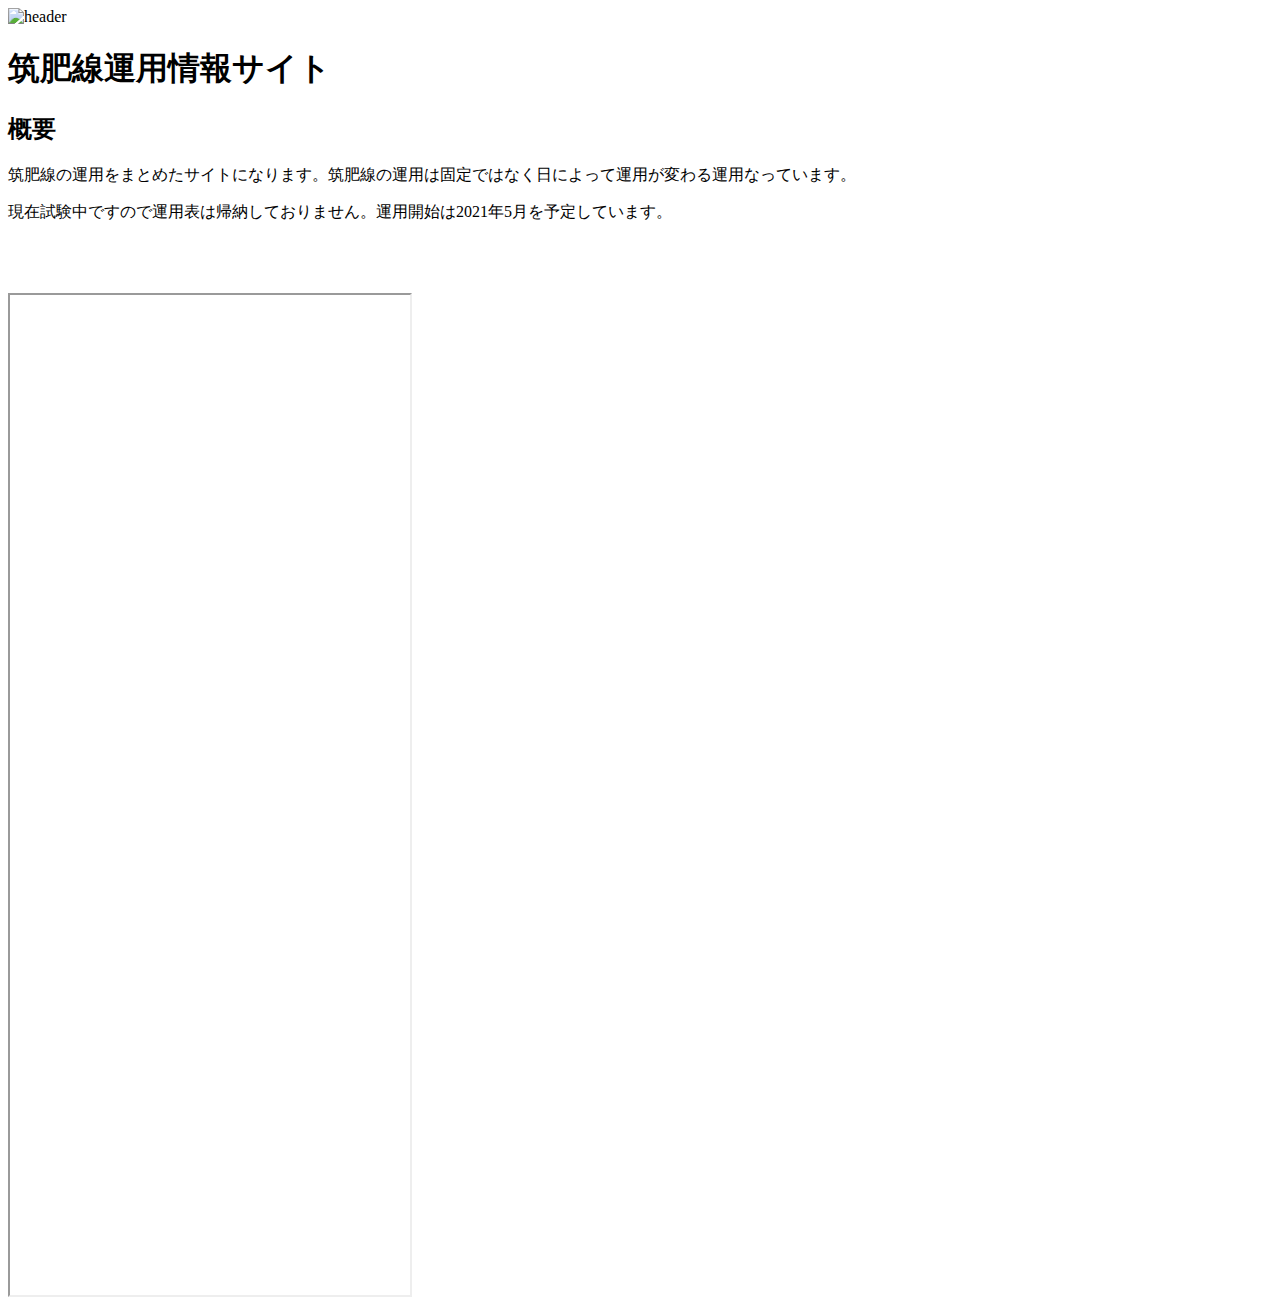
==== index.html @ b75f7449 "Create index.html" ====
<!DOCTYPE html>
<html lang="ja">
<head>
  <link rel="stylesheet" href="./style.css">
  <meta charset="UTF-8">
  <meta http-equiv="X-UA-Compatible" content="IE=edge">
  <meta name="viewport" content="width=device-width, initial-scale=1.0">
  <title>筑肥線(東)運用サイト</title>
</head>
<body>

  <img src="./header.png" alt="header" height="600" width="2000"  class="image">
<div class="moji">
  <h1>筑肥線運用情報サイト</h1>
<h2><li>概要</li></h2>
  <p>筑肥線の運用をまとめたサイトになります。筑肥線の運用は固定ではなく日によって運用が変わる運用なっています。</p>
  <p>現在試験中ですので運用表は帰納しておりません。運用開始は2021年5月を予定しています。</p></div>

<br>
<br>
<br>
<div class="hyou">
  <iframe src="           https://docs.google.com/spreadsheets/d/e/2PACX-1vQZ8PcZFYqQHD8XyKEhKbgPvMNRR-weHv1sD0sotXnNWkLuXNN-nrbcYzG6nYiSKfuZbajieT-KhV6j/pubhtml?widget=true&amp;headers=false                 "                  width="400" height="1000"></iframe  >
</div>

</body>

</html>
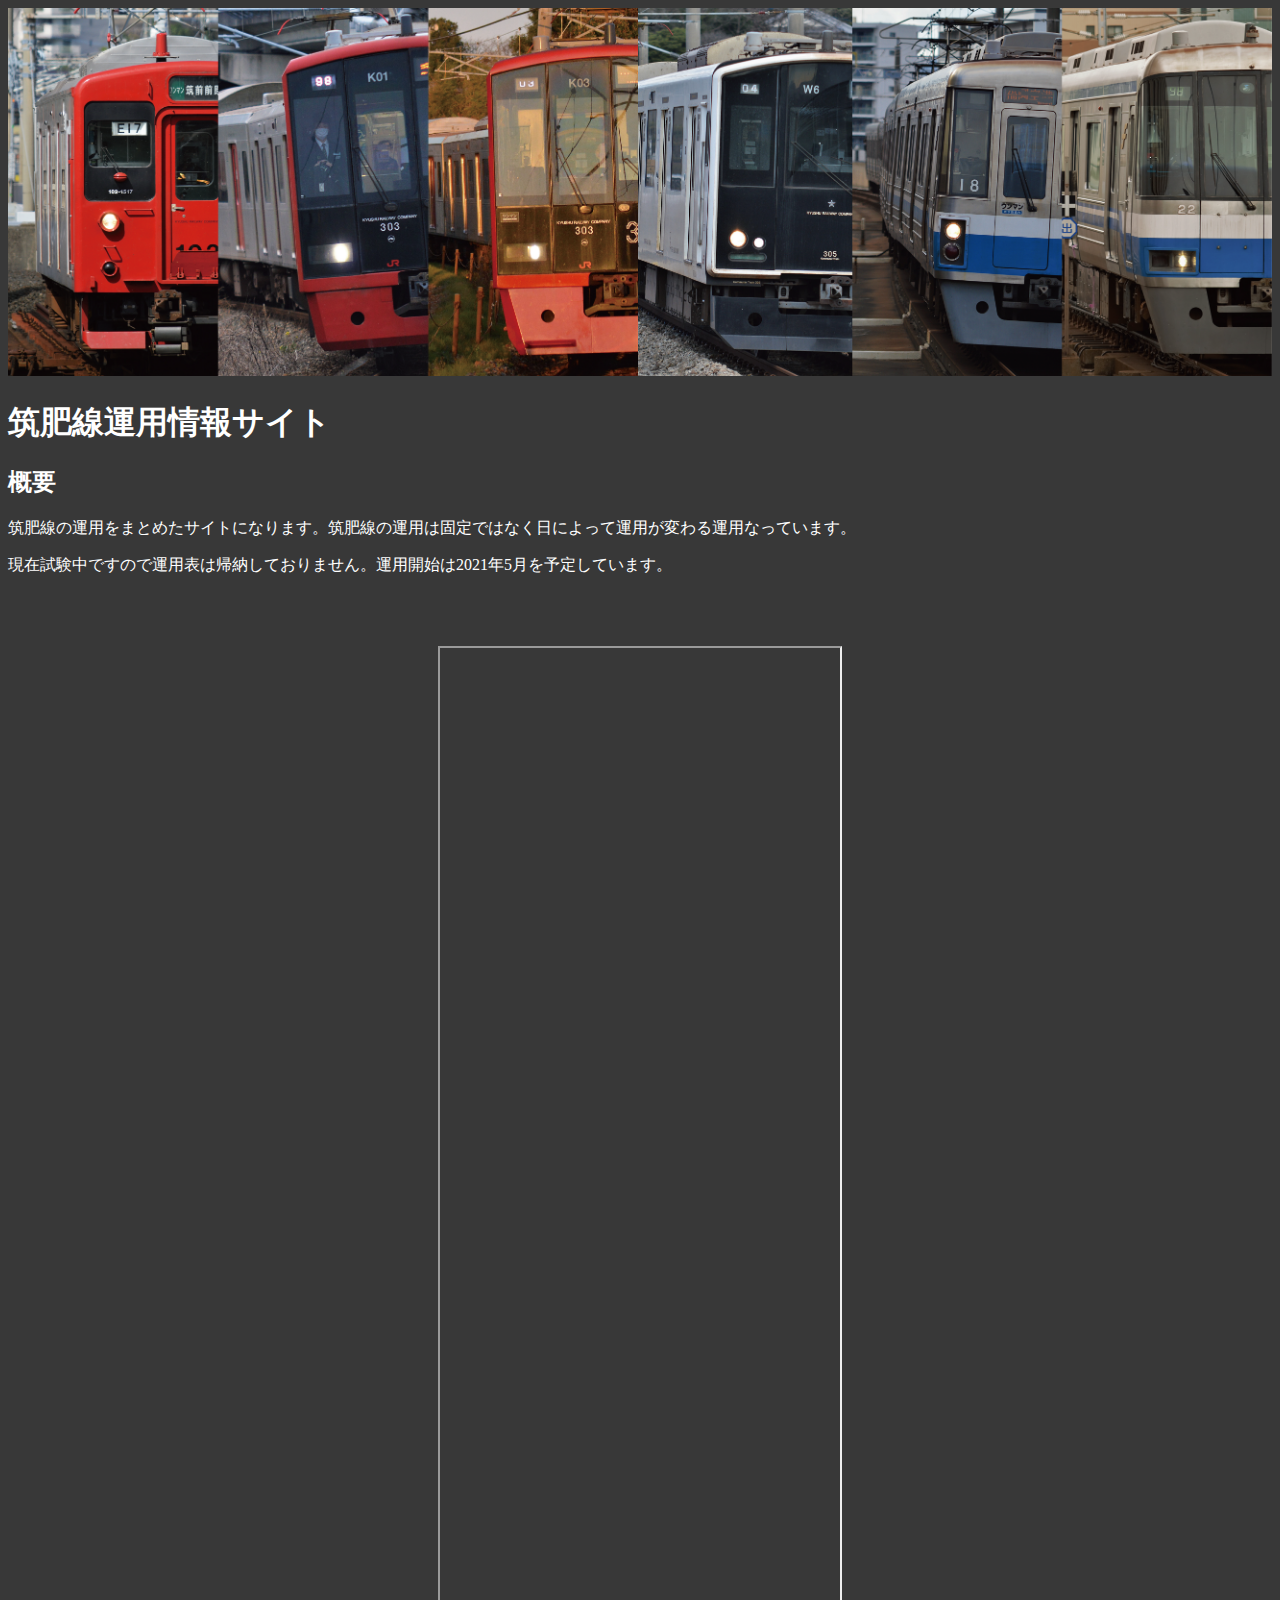
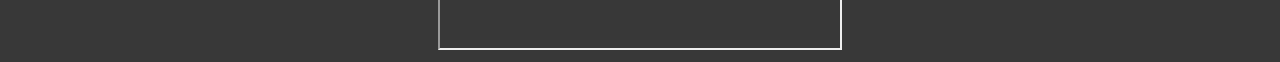
==== commit 62582f48: "Update index.html" ====
--- a/index.html
+++ b/index.html
@@ -10,7 +10,9 @@
 <body>
 
   <img src="./header.png" alt="header" height="600" width="2000"  class="image">
+  
 <div class="moji">
+  
   <h1>筑肥線運用情報サイト</h1>
 <h2><li>概要</li></h2>
   <p>筑肥線の運用をまとめたサイトになります。筑肥線の運用は固定ではなく日によって運用が変わる運用なっています。</p>
@@ -23,6 +25,7 @@
   <iframe src="           https://docs.google.com/spreadsheets/d/e/2PACX-1vQZ8PcZFYqQHD8XyKEhKbgPvMNRR-weHv1sD0sotXnNWkLuXNN-nrbcYzG6nYiSKfuZbajieT-KhV6j/pubhtml?widget=true&amp;headers=false                 "                  width="400" height="1000"></iframe  >
 </div>
 
+  
 </body>
 
 </html>
--- a/style.css
+++ b/style.css
@@ -0,0 +1,31 @@
+body {
+  background-color: #383838;
+text-align: center;
+}
+
+
+.ue {
+  width:100%;
+  height: 100%;
+  float: inline-start;
+}
+
+.image {
+  width:100%;
+  height: 100%;
+}
+
+.moji {
+  color: white;
+  text-align: left;
+}
+
+
+
+
+.hyou {
+
+
+width: 100%;
+height: 100%;
+}
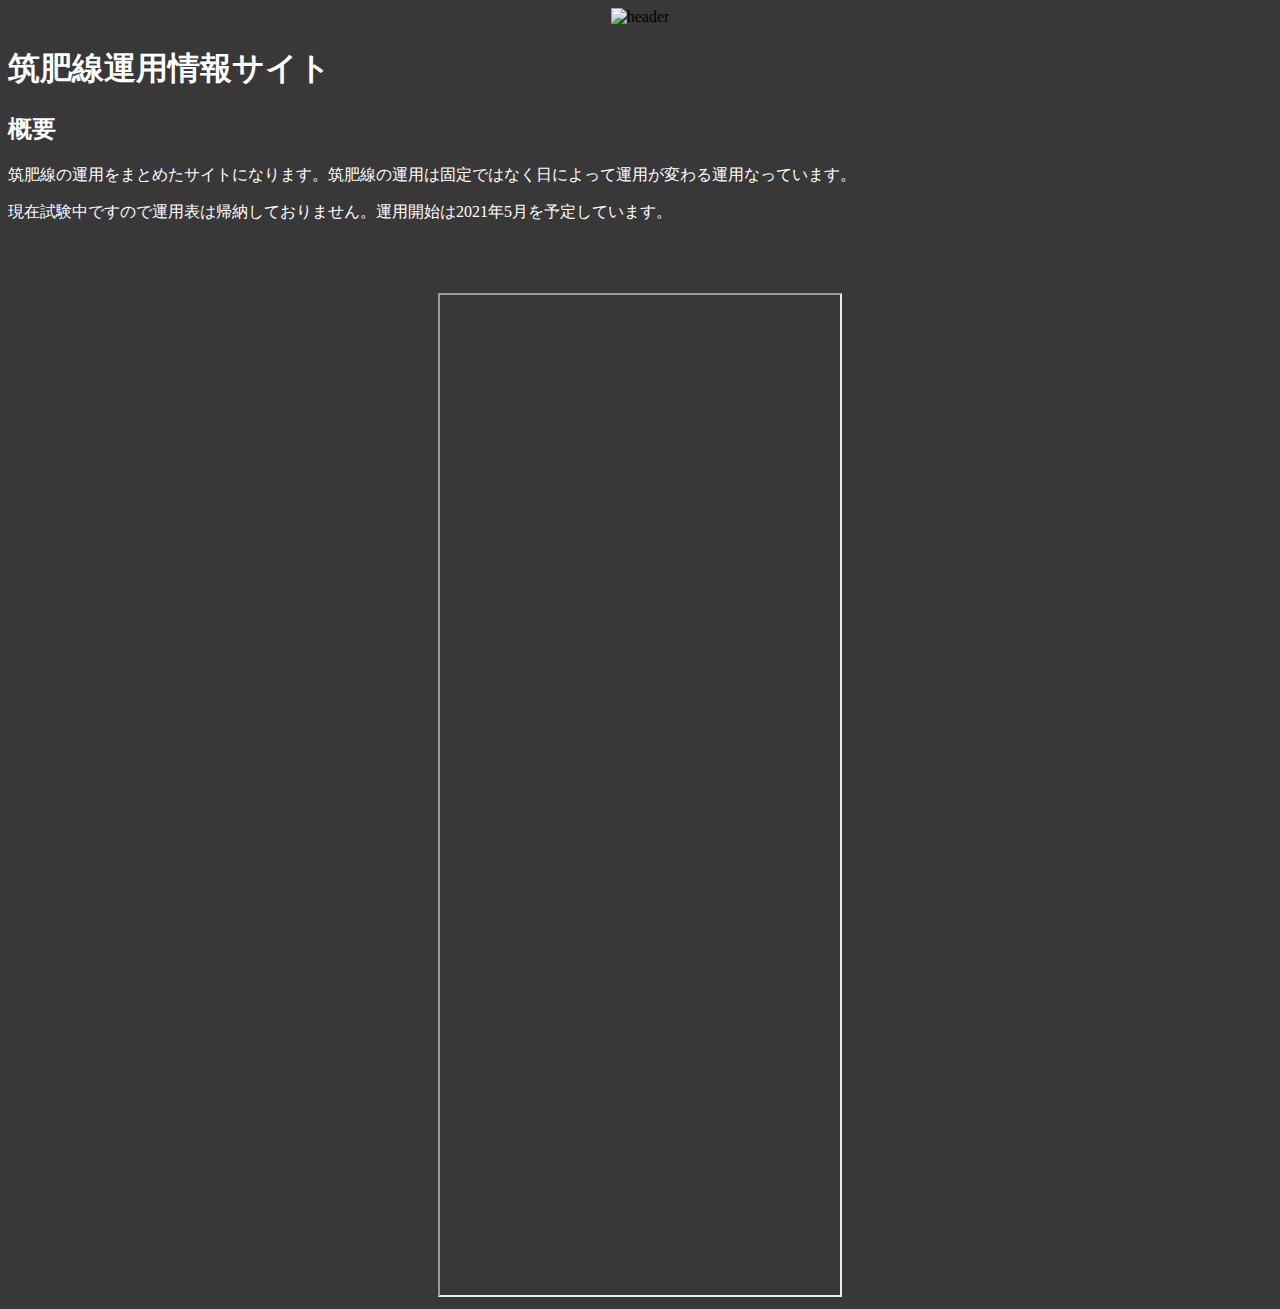
==== commit 7769d20b: "Update index.html" ====
--- a/index.html
+++ b/index.html
@@ -9,7 +9,7 @@
 </head>
 <body>
 
-  <img src="./header.png" alt="header" height="600" width="2000"  class="image">
+  <img src="./head.png" alt="header" height="600" width="2000"  class="image">
   
 <div class="moji">
   
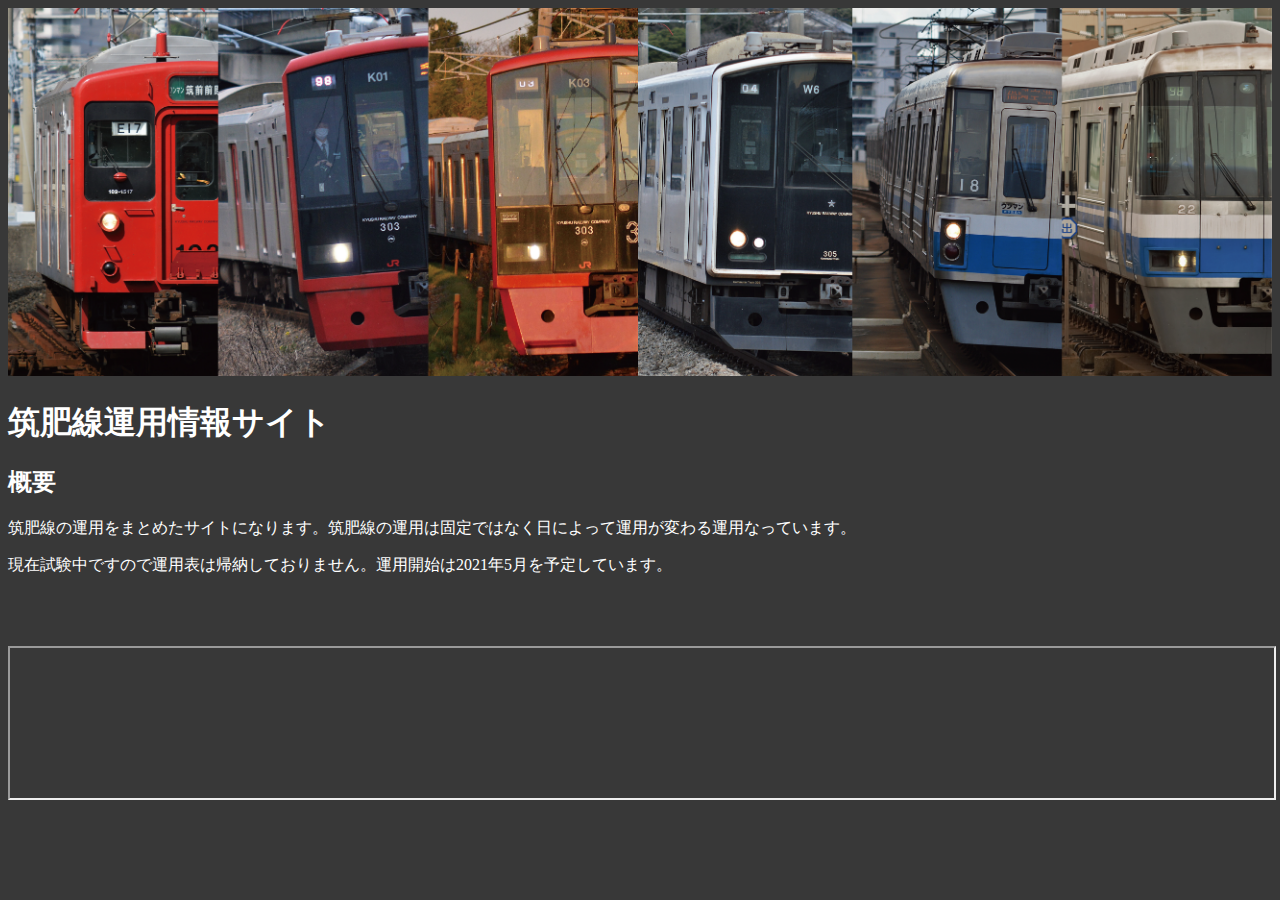
==== commit 70ba8d45: "Update index.html" ====
--- a/index.html
+++ b/index.html
@@ -22,7 +22,7 @@
 <br>
 <br>
 <div class="hyou">
-  <iframe src="           https://docs.google.com/spreadsheets/d/e/2PACX-1vQZ8PcZFYqQHD8XyKEhKbgPvMNRR-weHv1sD0sotXnNWkLuXNN-nrbcYzG6nYiSKfuZbajieT-KhV6j/pubhtml?widget=true&amp;headers=false                 "                  width="400" height="1000"></iframe  >
+  <iframe src="           https://docs.google.com/spreadsheets/d/e/2PACX-1vQZ8PcZFYqQHD8XyKEhKbgPvMNRR-weHv1sD0sotXnNWkLuXNN-nrbcYzG6nYiSKfuZbajieT-KhV6j/pubhtml?widget=true&amp;headers=false                 "                  width="100%" height="100%"></iframe  >
 </div>
 
   
--- a/style.css
+++ b/style.css
@@ -3,6 +3,9 @@
 text-align: center;
 }
 
+ifram {
+  width:90%;
+}
 
 .ue {
   width:100%;
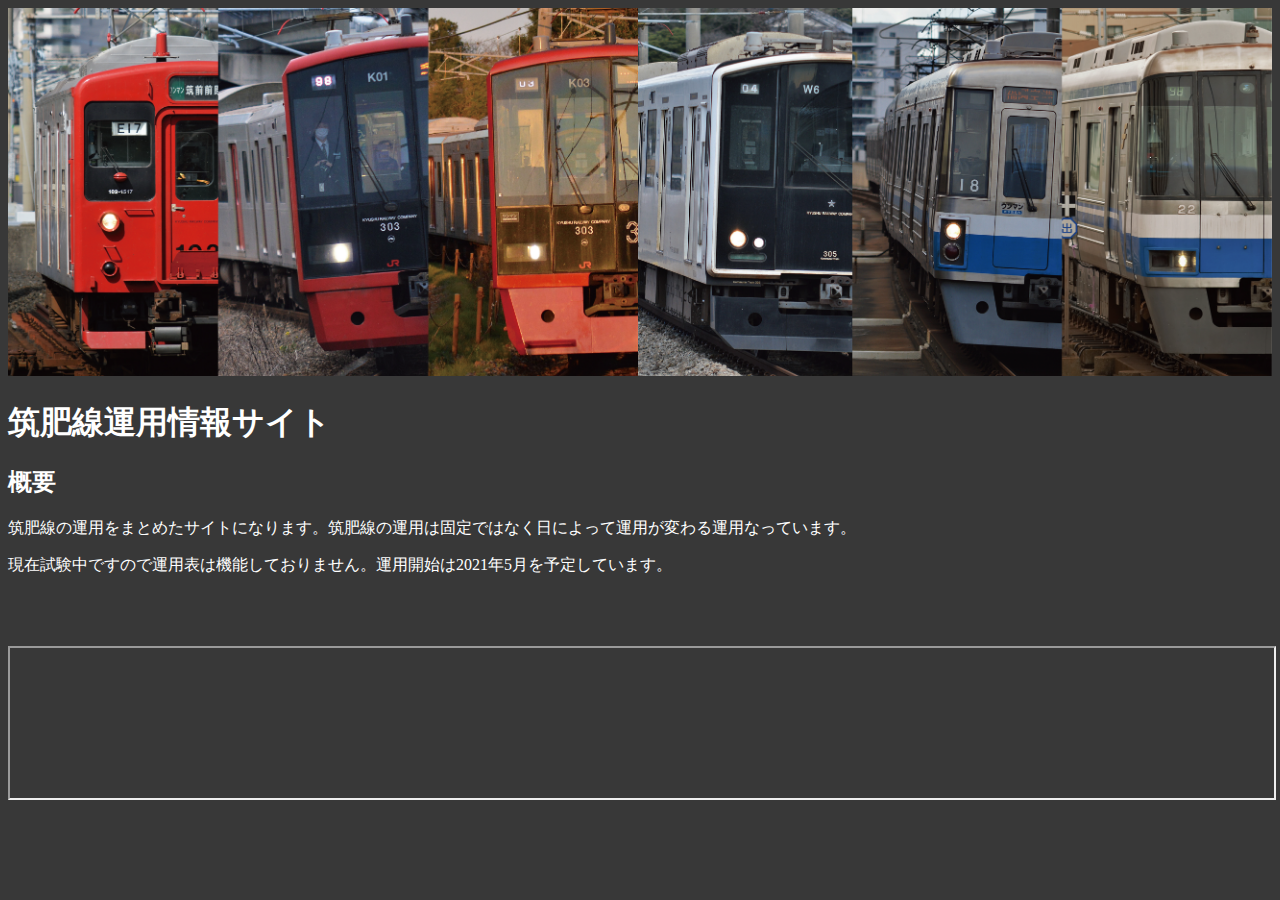
==== commit 9bcac880: "Update index.html" ====
--- a/index.html
+++ b/index.html
@@ -16,7 +16,7 @@
   <h1>筑肥線運用情報サイト</h1>
 <h2><li>概要</li></h2>
   <p>筑肥線の運用をまとめたサイトになります。筑肥線の運用は固定ではなく日によって運用が変わる運用なっています。</p>
-  <p>現在試験中ですので運用表は帰納しておりません。運用開始は2021年5月を予定しています。</p></div>
+  <p>現在試験中ですので運用表は機能しておりません。運用開始は2021年5月を予定しています。</p></div>
 
 <br>
 <br>
